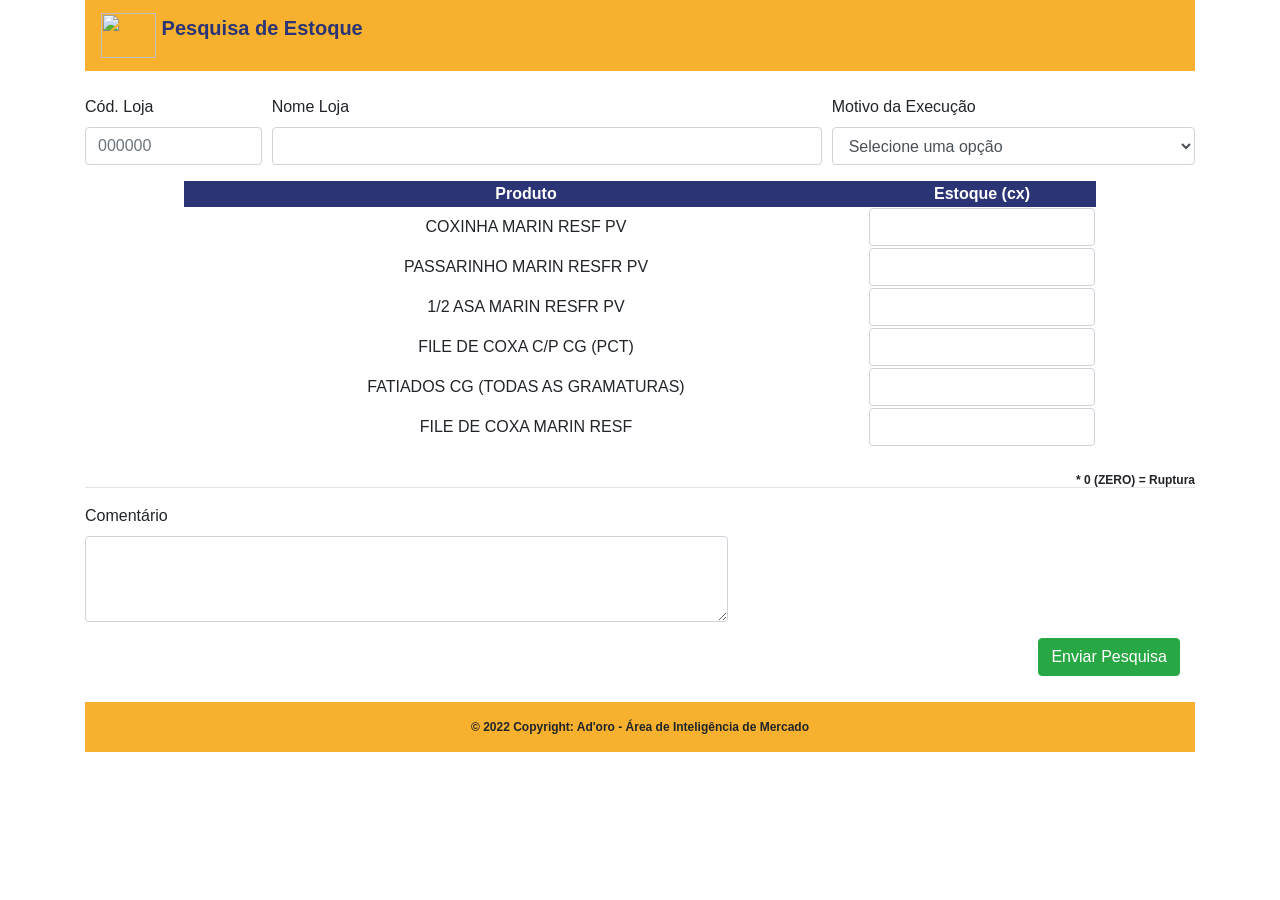
==== pesquisa.html @ ed775201 "Update pesquisa.html" ====
<!DOCTYPE html>
<html lang="pt-br">
  <head>
    <meta charset="UTF-8">
    <title>Pesquisa de Estoque</title>
    <link rel="stylesheet" href="https://cdn.jsdelivr.net/npm/bootstrap@4.5.3/dist/css/bootstrap.min.css"
 integrity="sha384-TX8t27EcRE3e/ihU7zmQxVncDAy5uIKz4rEkgIXeMed4M0jlfIDPvg6uqKI2xXr2" 
crossorigin="anonymous">
  <script src="https://code.jquery.com/jquery-3.2.1.slim.min.js"></script>
  <script src="https://cdnjs.cloudflare.com/ajax/libs/jquery.mask/1.14.15/jquery.mask.min.js"></script>
  <meta name="viewport" content="width=device-width, initial-scale=1.0">
  <link rel="icon" href="https://www.adoro.com.br/logotipo.png"/>
  <script src="post.js"></script>
  </head>
  
  <body>
    <div class="container">
      <div class="">
        
          <form action="index.html" onsubmit="produto1(), produto2(), produto3(), produto4(), produto5(), produto6(), voltar()"> 

            <!-- Cabeçalho da Página -->
            <nav class="navbar navbar-light" style="background-color: #f7b12f;">

              <a class="navbar-brand" href="#">
                <!-- Logo -->
                <img src="https://www.adoro.com.br/logotipo.png" width="55" height="45" class="d-inline-block align-top">

                <!-- Nome -->
                <b style="color: #2b3474;">Pesquisa de Estoque</b>
              </a>

              <!-- Data atual ocultada -->
              <div class="form-group col-md-3">
                <input type="hidden" class="form-control" id="data_atual" name="data_atual">
              </div>

            </nav>
            
            <br>
           
            <div class="form-row">

              <!-- Código da Loja -->
              <div class="form-group col-md-2">
                <label for="pdv">Cód. Loja</label>
                <input type="text" class="form-control" id="pdv" name="pdv" placeholder="000000" onkeypress="$(this).mask('000000', {reverse: true});" required autocomplete="off">
              </div>
	      
	      <!-- Nome da Loja -->
              <div class="form-group col-md-6">
                <label for="nome">Nome Loja</label>
                <input type="text" class="form-control" id="nome" name="nome" required autocomplete="off">
              </div>

              <!-- Motivo da Execução ou não Execução -->
              <div class="form-group col-md-4">
                <label for="motivo">Motivo da Execução</label>
                <select class="form-control" id="motivo" name="motivo" required>
                  <option value="">Selecione uma opção</option>
                  <option value="Loja OK!">Loja OK!</option>
		  <option value="Loja novo, código não fornecido">Loja novo, código não fornecido</option>	
                  <option value="Permanência em outra loja">Permanência em outra loja</option>
                  <option value="Alteração do Roteiro">Alteração do Roteiro</option>	
                  <option value="Atestado Médico">Atestado Médico</option>
                  <option value="Reunião">Reunião</option>
                  <option value="Outros">Outros</option>
                </select>
              </div>

            </div>

            <div class="table-responsive">
            <table class="mx-auto w-auto">

              <!-- Cabeçalho da Tabela de Pesquisa -->
              <thead style="background-color: #2b3474; color: #fff; ">
                <tr class="text-center">
                  <th style="width: 75%;">Produto</th>
                  <th style="width: 25%;">Estoque (cx)</th>
                </tr>
              </thead>

              <tbody>

                <!-- Linha 1 da Tabela da Pesquisa -->
                <tr>
                  <td class="text-center">COXINHA MARIN RESF PV</td>
                  <td><input type="number" id="estoque1" name="estoque1" class="form-control" autocomplete="off" min="0"></td>                  
                </tr>

                <!-- Linha 2 da Tabela da Pesquisa -->
                <tr>
                  <td class="text-center">PASSARINHO MARIN RESFR PV</td>
                  <td><input type="number" id="estoque2" name="estoque2" class="form-control" autocomplete="off" min="0"></td>                  
                </tr>

                <!-- Linha 3 da Tabela da Pesquisa -->
                <tr>
                  <td class="text-center">1/2 ASA MARIN RESFR PV</td>
                  <td><input type="number" id="estoque3" name="estoque3" class="form-control" autocomplete="off" min="0"></td>                  
                </tr>

                <!-- Linha 4 da Tabela da Pesquisa -->
                <tr>
                  <td class="text-center">FILE DE COXA C/P CG (PCT)</td>
                  <td><input type="number" id="estoque4" name="estoque4" class="form-control" autocomplete="off" min="0"></td>                  
                </tr>

                <!-- Linha 5 da Tabela da Pesquisa -->
                <tr>
                  <td class="text-center">FATIADOS CG (TODAS AS GRAMATURAS)</td>
                  <td><input type="number" id="estoque5" name="estoque5" class="form-control" autocomplete="off" min="0"></td>                  
                </tr>

                <!-- Linha 6 da Tabela da Pesquisa -->
                <tr>
                  <td class="text-center">FILE DE COXA MARIN RESF</td>
                  <td><input type="number" id="estoque6" name="estoque6" class="form-control" autocomplete="off" min="0"></td>                  
                </tr>
                
              </tbody>  
            </table>
            </div>

            <br>
		  
	    <b style="font-size: 12px; float: right;"> * 0 (ZERO) = Ruptura </b>	  
	    <hr>

            <div class="form-row">
              <!-- Comentário -->
              <div class="form-group col-md-7">
                  <label for="comentario">Comentário</label>
                  <textarea class="form-control" id="comentario" name="comentario" rows="3" cols="" autocomplete="off"></textarea>
              </div>

            </div>
            
            <!-- Botão de Envio -->
            <div class="form-group col-md-12">
               <button type="submit" class="btn btn-success" style="float: right;">Enviar Pesquisa</button>
            </div>
            <br>

          </form>            

      </div>

      <br>

      <!-- Rodapé da Página -->
      <footer class="bg-light text-center text-lg-start">
        <!-- Copyright -->
        <div class="text-center p-3" style="background-color: #f7b12f; font-size: 12px;">
          <b>© 2022 Copyright: Ad'oro - Área de Inteligência de Mercado</b>
        </div>
        <!-- Copyright -->
      </footer>

    </div>  
  </body>
</html>


<!-- Data do Registro (Atual) -->
<script>

var today = new Date();
var dy = today.getDate();
var mt = today.getMonth()+1;
var yr = today.getFullYear();
document.getElementById('data_atual').value= dy+"/"+mt+"/"+yr;

</script>

<!-- Preenchimento obrigatório -->
<script>
var campoMotivo = document.getElementById('motivo');

campoMotivo.onchange = function() { 
	
var motivo = campoMotivo.value;

if(motivo == 'Outros') { /* Se for OUTROS somente o comentário é obrigatório */
    document.getElementById('comentario').required = true;
    document.getElementById('estoque1').required = false;
    document.getElementById('estoque2').required = false;
    document.getElementById('estoque3').required = false;
    document.getElementById('estoque4').required = false;
    document.getElementById('estoque5').required = false;
    document.getElementById('estoque6').required = false;
} else if (motivo == 'Loja OK!') { /* Se for LOJA OK! somente o comentário NÃO é obrigatório */
    document.getElementById('comentario').required = false;
    document.getElementById('estoque1').required = true;
    document.getElementById('estoque2').required = true;
    document.getElementById('estoque3').required = true;
    document.getElementById('estoque4').required = true;
    document.getElementById('estoque5').required = true;
    document.getElementById('estoque6').required = true;
} else if (motivo == 'Loja novo, código não fornecido') { /* Se for Loja novo, código não fornecido somente o comentário NÃO é obrigatório */
    document.getElementById('comentario').required = false;
    document.getElementById('estoque1').required = true;
    document.getElementById('estoque2').required = true;
    document.getElementById('estoque3').required = true;
    document.getElementById('estoque4').required = true;
    document.getElementById('estoque5').required = true;
    document.getElementById('estoque6').required = true;
} else { /* outro motivo diferente NEM o comentário e NEM a coleta de estoque é obrigatório */
    document.getElementById('comentario').required = false;
    document.getElementById('estoque1').required = false;
    document.getElementById('estoque2').required = false;
    document.getElementById('estoque3').required = false;
    document.getElementById('estoque4').required = false;
    document.getElementById('estoque5').required = false;
    document.getElementById('estoque6').required = false;
}
}
</script>
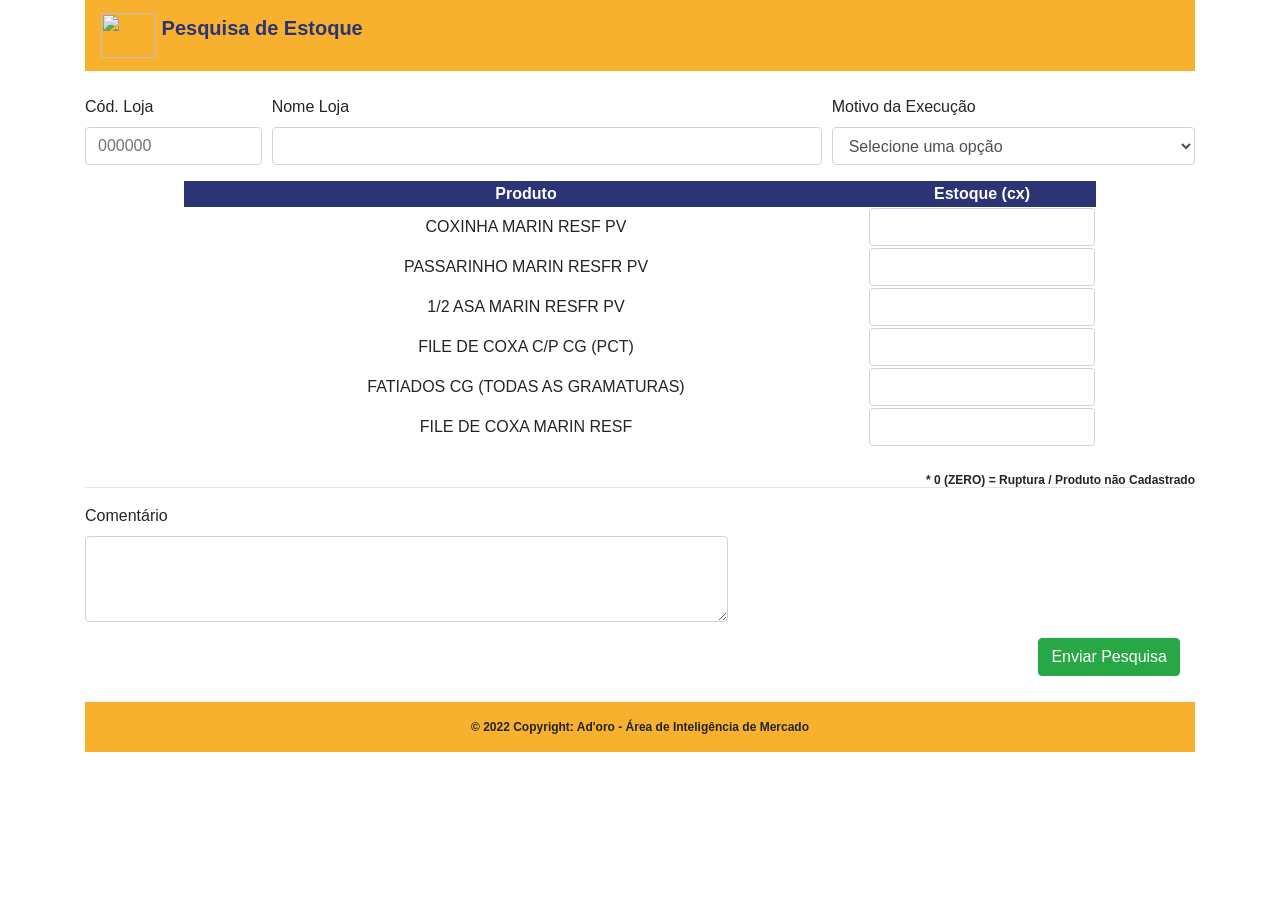
==== commit ad02e834: "Update pesquisa.html" ====
--- a/pesquisa.html
+++ b/pesquisa.html
@@ -125,7 +125,7 @@
 
             <br>
 		  
-	    <b style="font-size: 12px; float: right;"> * 0 (ZERO) = Ruptura </b>	  
+	    <b style="font-size: 12px; float: right;"> * 0 (ZERO) = Ruptura / Produto não Cadastrado </b>	  
 	    <hr>
 
             <div class="form-row">
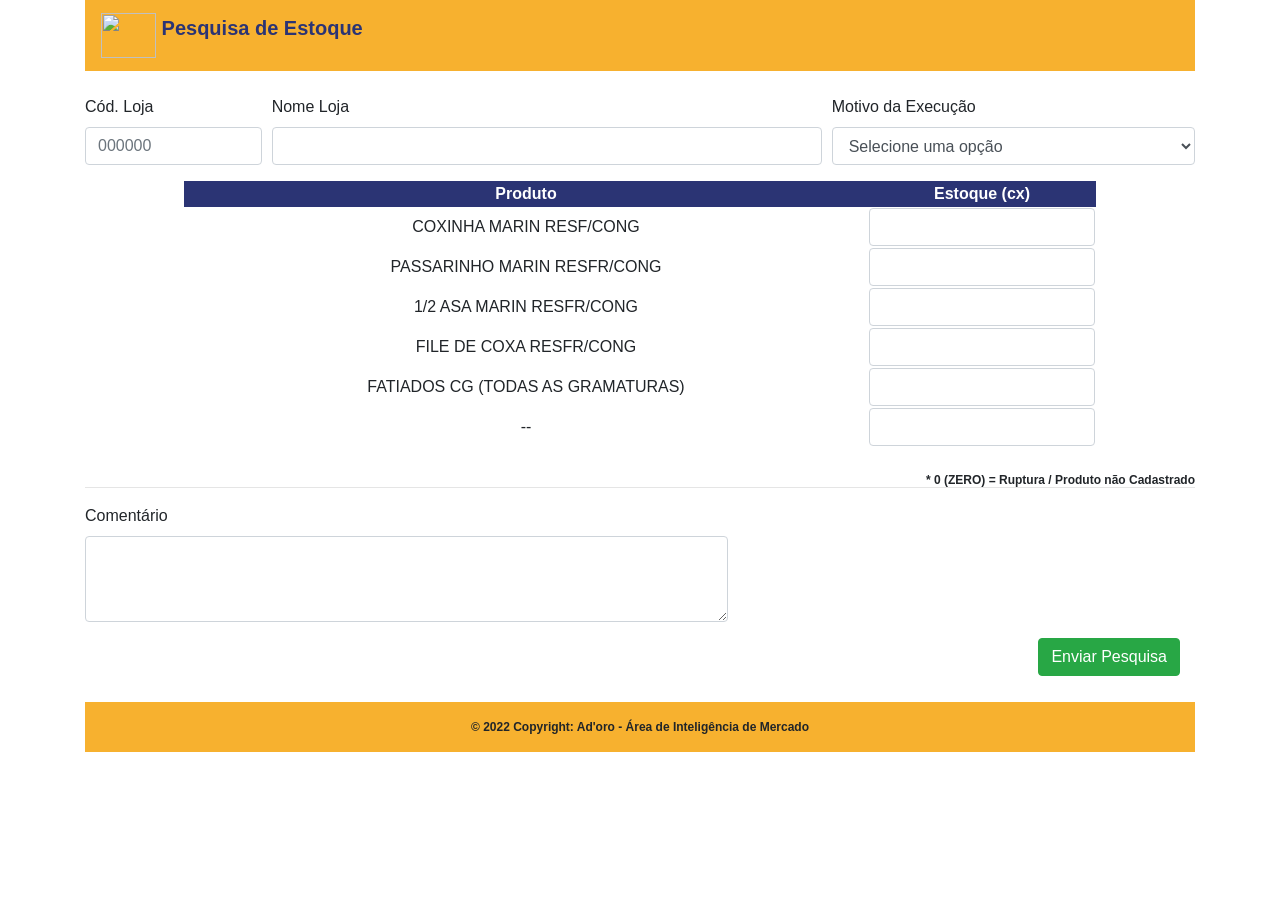
==== commit 1e168ab0: "Update pesquisa.html" ====
--- a/pesquisa.html
+++ b/pesquisa.html
@@ -85,25 +85,25 @@
 
                 <!-- Linha 1 da Tabela da Pesquisa -->
                 <tr>
-                  <td class="text-center">COXINHA MARIN RESF PV</td>
+                  <td class="text-center">COXINHA MARIN RESF/CONG</td>
                   <td><input type="number" id="estoque1" name="estoque1" class="form-control" autocomplete="off" min="0"></td>                  
                 </tr>
 
                 <!-- Linha 2 da Tabela da Pesquisa -->
                 <tr>
-                  <td class="text-center">PASSARINHO MARIN RESFR PV</td>
+                  <td class="text-center">PASSARINHO MARIN RESFR/CONG</td>
                   <td><input type="number" id="estoque2" name="estoque2" class="form-control" autocomplete="off" min="0"></td>                  
                 </tr>
 
                 <!-- Linha 3 da Tabela da Pesquisa -->
                 <tr>
-                  <td class="text-center">1/2 ASA MARIN RESFR PV</td>
+                  <td class="text-center">1/2 ASA MARIN RESFR/CONG</td>
                   <td><input type="number" id="estoque3" name="estoque3" class="form-control" autocomplete="off" min="0"></td>                  
                 </tr>
 
                 <!-- Linha 4 da Tabela da Pesquisa -->
                 <tr>
-                  <td class="text-center">FILE DE COXA C/P CG (PCT)</td>
+                  <td class="text-center">FILE DE COXA RESFR/CONG</td>
                   <td><input type="number" id="estoque4" name="estoque4" class="form-control" autocomplete="off" min="0"></td>                  
                 </tr>
 
@@ -115,7 +115,7 @@
 
                 <!-- Linha 6 da Tabela da Pesquisa -->
                 <tr>
-                  <td class="text-center">FILE DE COXA MARIN RESF</td>
+                  <td class="text-center">--</td>
                   <td><input type="number" id="estoque6" name="estoque6" class="form-control" autocomplete="off" min="0"></td>                  
                 </tr>
                 
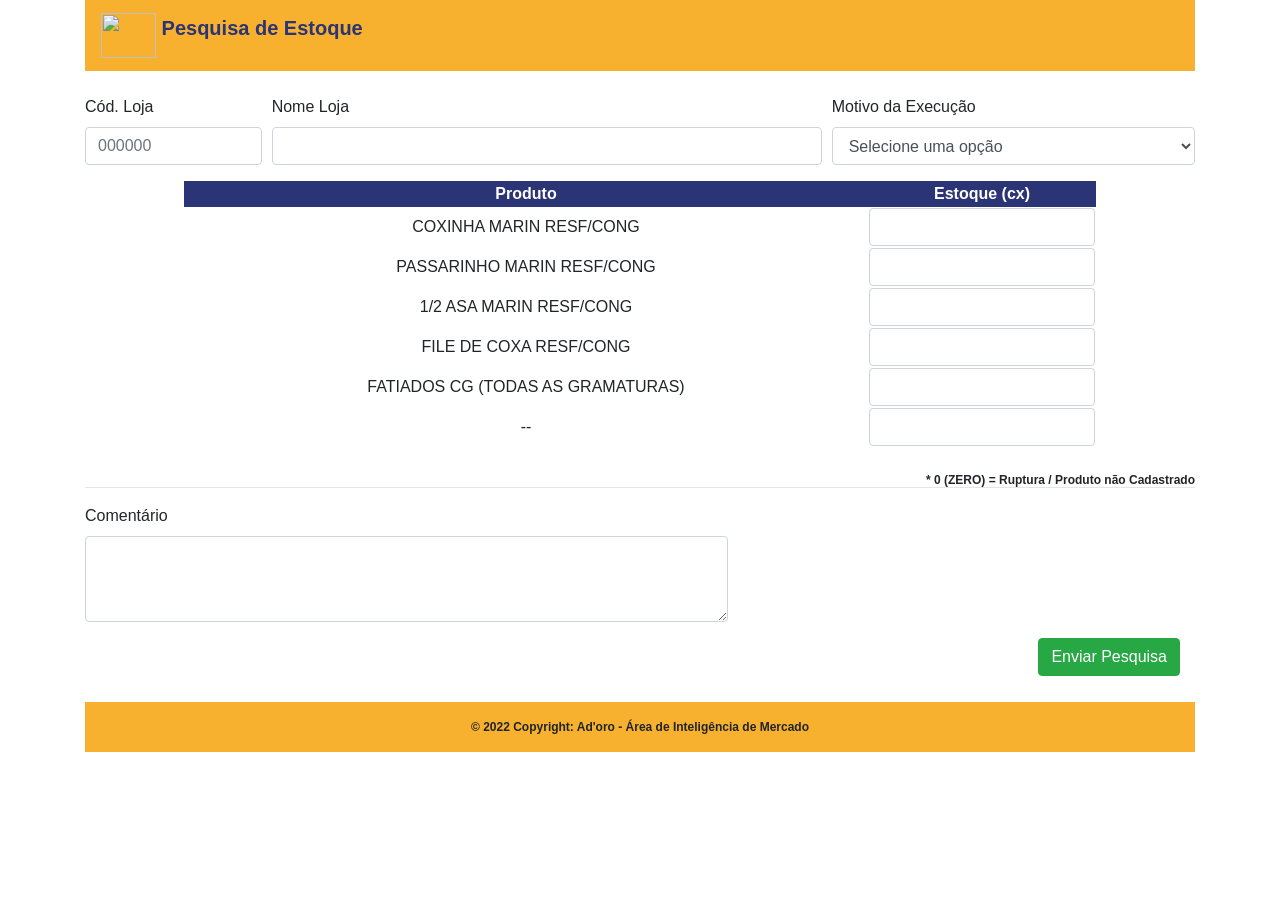
==== commit e0c529a4: "Update pesquisa.html" ====
--- a/pesquisa.html
+++ b/pesquisa.html
@@ -91,19 +91,19 @@
 
                 <!-- Linha 2 da Tabela da Pesquisa -->
                 <tr>
-                  <td class="text-center">PASSARINHO MARIN RESFR/CONG</td>
+                  <td class="text-center">PASSARINHO MARIN RESF/CONG</td>
                   <td><input type="number" id="estoque2" name="estoque2" class="form-control" autocomplete="off" min="0"></td>                  
                 </tr>
 
                 <!-- Linha 3 da Tabela da Pesquisa -->
                 <tr>
-                  <td class="text-center">1/2 ASA MARIN RESFR/CONG</td>
+                  <td class="text-center">1/2 ASA MARIN RESF/CONG</td>
                   <td><input type="number" id="estoque3" name="estoque3" class="form-control" autocomplete="off" min="0"></td>                  
                 </tr>
 
                 <!-- Linha 4 da Tabela da Pesquisa -->
                 <tr>
-                  <td class="text-center">FILE DE COXA RESFR/CONG</td>
+                  <td class="text-center">FILE DE COXA RESF/CONG</td>
                   <td><input type="number" id="estoque4" name="estoque4" class="form-control" autocomplete="off" min="0"></td>                  
                 </tr>
 
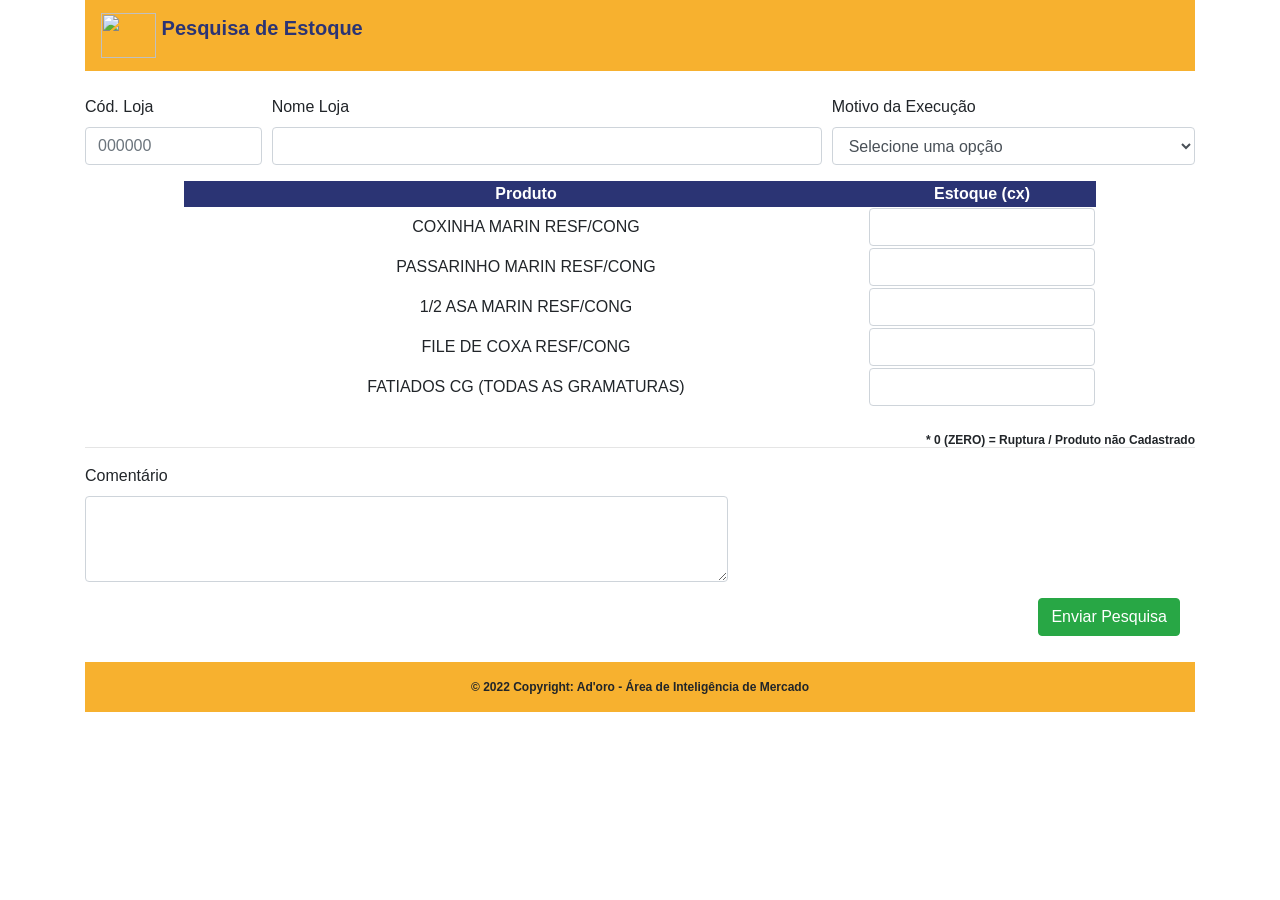
==== commit 5d8062f4: "Update pesquisa.html" ====
--- a/pesquisa.html
+++ b/pesquisa.html
@@ -112,12 +112,6 @@
                   <td class="text-center">FATIADOS CG (TODAS AS GRAMATURAS)</td>
                   <td><input type="number" id="estoque5" name="estoque5" class="form-control" autocomplete="off" min="0"></td>                  
                 </tr>
-
-                <!-- Linha 6 da Tabela da Pesquisa -->
-                <tr>
-                  <td class="text-center">--</td>
-                  <td><input type="number" id="estoque6" name="estoque6" class="form-control" autocomplete="off" min="0"></td>                  
-                </tr>
                 
               </tbody>  
             </table>
@@ -189,7 +183,6 @@
     document.getElementById('estoque3').required = false;
     document.getElementById('estoque4').required = false;
     document.getElementById('estoque5').required = false;
-    document.getElementById('estoque6').required = false;
 } else if (motivo == 'Loja OK!') { /* Se for LOJA OK! somente o comentário NÃO é obrigatório */
     document.getElementById('comentario').required = false;
     document.getElementById('estoque1').required = true;
@@ -197,7 +190,6 @@
     document.getElementById('estoque3').required = true;
     document.getElementById('estoque4').required = true;
     document.getElementById('estoque5').required = true;
-    document.getElementById('estoque6').required = true;
 } else if (motivo == 'Loja novo, código não fornecido') { /* Se for Loja novo, código não fornecido somente o comentário NÃO é obrigatório */
     document.getElementById('comentario').required = false;
     document.getElementById('estoque1').required = true;
@@ -205,7 +197,6 @@
     document.getElementById('estoque3').required = true;
     document.getElementById('estoque4').required = true;
     document.getElementById('estoque5').required = true;
-    document.getElementById('estoque6').required = true;
 } else { /* outro motivo diferente NEM o comentário e NEM a coleta de estoque é obrigatório */
     document.getElementById('comentario').required = false;
     document.getElementById('estoque1').required = false;
@@ -213,7 +204,6 @@
     document.getElementById('estoque3').required = false;
     document.getElementById('estoque4').required = false;
     document.getElementById('estoque5').required = false;
-    document.getElementById('estoque6').required = false;
 }
 }
 </script>
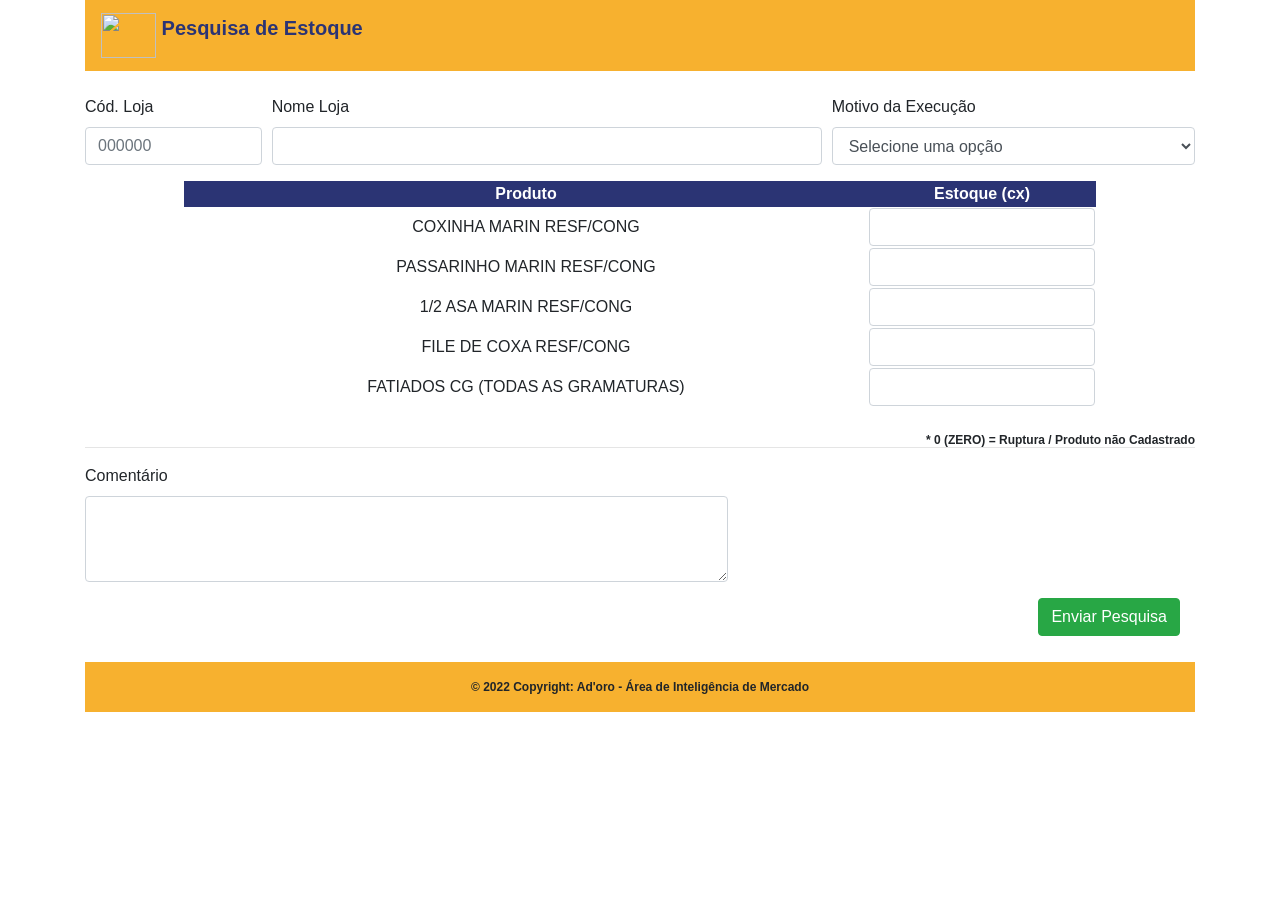
==== commit 014fbcfe: "Update pesquisa.html" ====
--- a/pesquisa.html
+++ b/pesquisa.html
@@ -17,7 +17,7 @@
     <div class="container">
       <div class="">
         
-          <form action="index.html" onsubmit="produto1(), produto2(), produto3(), produto4(), produto5(), produto6(), voltar()"> 
+          <form action="index.html" method="POST" onsubmit="produto1(), produto2(), produto3(), produto4(), produto5(), voltar()"> 
 
             <!-- Cabeçalho da Página -->
             <nav class="navbar navbar-light" style="background-color: #f7b12f;">
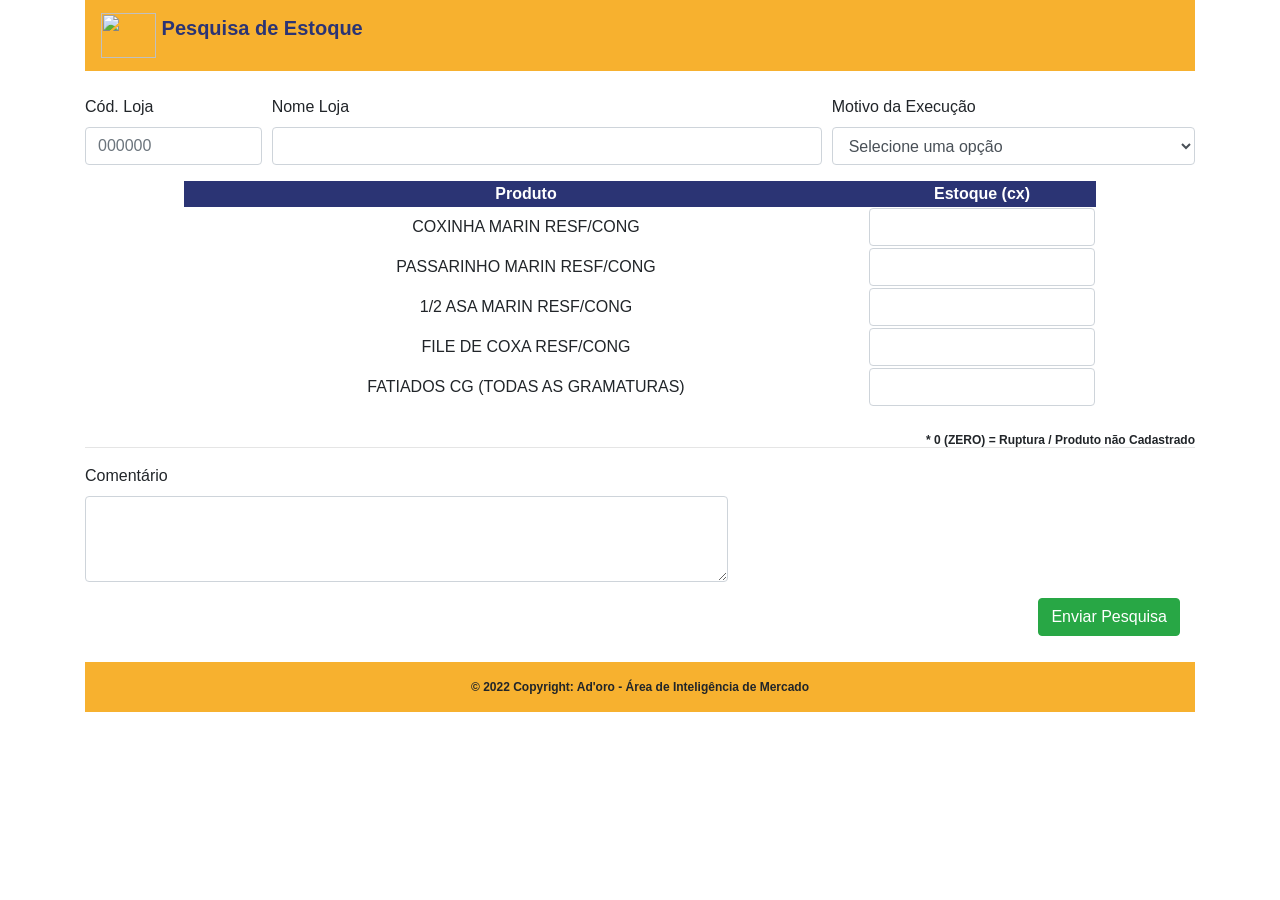
==== commit 8d5a5914: "Update pesquisa.html" ====
--- a/pesquisa.html
+++ b/pesquisa.html
@@ -17,7 +17,7 @@
     <div class="container">
       <div class="">
         
-          <form action="index.html" method="POST" onsubmit="produto1(), produto2(), produto3(), produto4(), produto5(), voltar()"> 
+          <form action="index.html" onsubmit="produto1(), produto2(), produto3(), produto4(), produto5(), voltar()"> 
 
             <!-- Cabeçalho da Página -->
             <nav class="navbar navbar-light" style="background-color: #f7b12f;">
